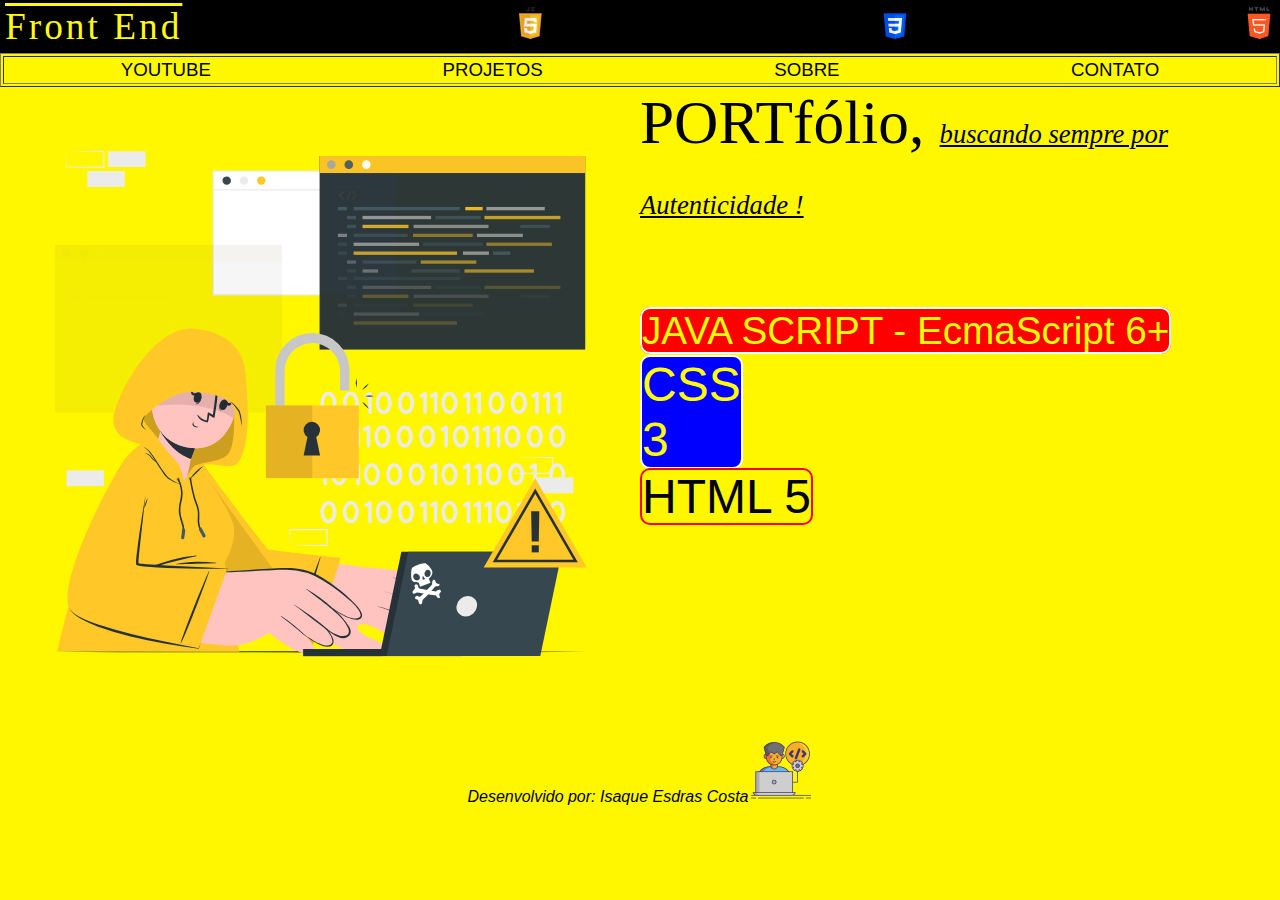
==== index.html @ e556c44a "primeiro commit" ====
<!DOCTYPE html>
<html lang="pt-BR">
<head>
    <meta charset="UTF-8">
    <meta http-equiv="X-UA-Compatible" content="IE=edge">
    <meta name="viewport" content="width=device-width, initial-scale=1.0">
    <link rel="stylesheet" href="./style.css">
    <title>Portfólio</title>
</head>
<body>
    <div id="titulo">
        Front End
        
       <div><img src="./imagens/js.png" alt=""></div>
       <div><img src="./imagens/css3.png" alt=""></div> 
       <div><img src="./imagens/html5.png" alt=""></div> 
       
        
        
    </div>
    
    <table border="1">
        <thead>
            <th>
                <header id="topo">
            
                    <div>
                        <button onclick="youtube()">YOUTUBE</button>
                    </div>
                    <div>
                        <button onclick="clicarProjeto()">PROJETOS</button>
                    </div>
                    <div>
                        <button onclick="clicarSobre()">SOBRE</button>
                    </div>
                    <div>
                        <button onclick="clicarContato()">CONTATO</button>
                    </div>
                
                   </header>
            </th>
        </thead>
    </table>
   
    <main>

    <section id="corpo"> 

      <img src="./imagens/codando.svg" alt="" id="codando">

    <div id="textoCorpo">
        <div>PORTfólio, <i id="texto">buscando sempre por Autenticidade !</i></div><br>
    <div id="apresentacao">
        
        <p><span id="js">JAVA SCRIPT - EcmaScript 6+</span></p>
        <p><span id="css">CSS 3</span></p>
        <p><span id="html">HTML 5</span></p>
            

   </section>

   <section id="rodaPe">
        <footer><i> Desenvolvido por: Isaque Esdras Costa</i></footer>
        <footer><img src="./imagens/programador.png" alt=""></footer>
   </section>
   
    </main>
  


    <script src="./script.js"></script>
</body>
</html>
---- style.css ----
*{
    margin: 0px;
}


body{

    background-color: rgb(255, 247, 0);
   
}

#topo{

    display: flex;
    justify-content: space-around;
    text-align: center;
    font-family: 'Lucida Sans', 'Lucida Sans Regular', 'Lucida Grande', 'Lucida Sans Unicode', Geneva, Verdana, sans-serif;
}

#titulo{

    font-size: 28pt;
    padding: 5px;
    background: rgb(0, 0, 0);
    color: rgb(255, 251, 14);
    letter-spacing: 3px;
    text-decoration: overline;
    align-items: center;
    display: flex;
    justify-content: space-between;
   
}

table{

    width: 100%;
}

#codando{

    width: 50%;
    height: 20%;
}

#corpo{

    display: flex;
}

#textoCorpo{
 
    font-size: 46pt;
}

#photo{

    line-height: 300px;
    width: 366px;
}

#apresentacao{

    font-size: 36pt;
    text-align: left;
    font-family: Impact, Haettenschweiler, 'Arial Narrow Bold', sans-serif;
    
}

#css{

    background: blue;
    border: 2px solid white ;
    color: yellow;
    border-radius: 10px;
    display: table-caption;
   
}

#js{

    background: red;
    border: 2px solid white;
    color: yellow;
    border-radius: 10px;
    font-size: 29pt;
   
}


#html{

    border: 2px solid red;
    border-radius: 10px;
}

#rodaPe{
    align-items: center;
    line-height: 140px;
    display: flex;
    justify-content: center;
    font-family: 'Lucida Sans', 'Lucida Sans Regular', 'Lucida Grande', 'Lucida Sans Unicode', Geneva, Verdana, sans-serif;
}

#imgTitulo{

   background-color: white;
   padding: 2px;
   border: 3px solid yellow;
   border-radius: 30%;
}

#texto{

    font-size: 20pt;
    text-decoration: underline;
}



button{
    
    background-color: rgba(255, 255, 0, 0.327);
    border: none;
    font-family: Verdana, Geneva, Tahoma, sans-serif;
    font-size: 14pt;
    cursor: pointer;
}


@media screen and (max-width:400px) {
    
    body{
        max-width: 400px;
       
    }

    #titulo{
        width: 109%;
    }

    #textoCorpo{
       
        font-size: 23pt;
        text-align: right;
    }

    table{

        width: 112%;
    }

    #rodaPe{

        font-size: 10pt;
        text-align: center;
    }

    #corpo{

        display: table-footer-group;
        
    }
   
    #codando{

        width: 100%;
    }

    #js{

        font-size: 23pt;
    }
}
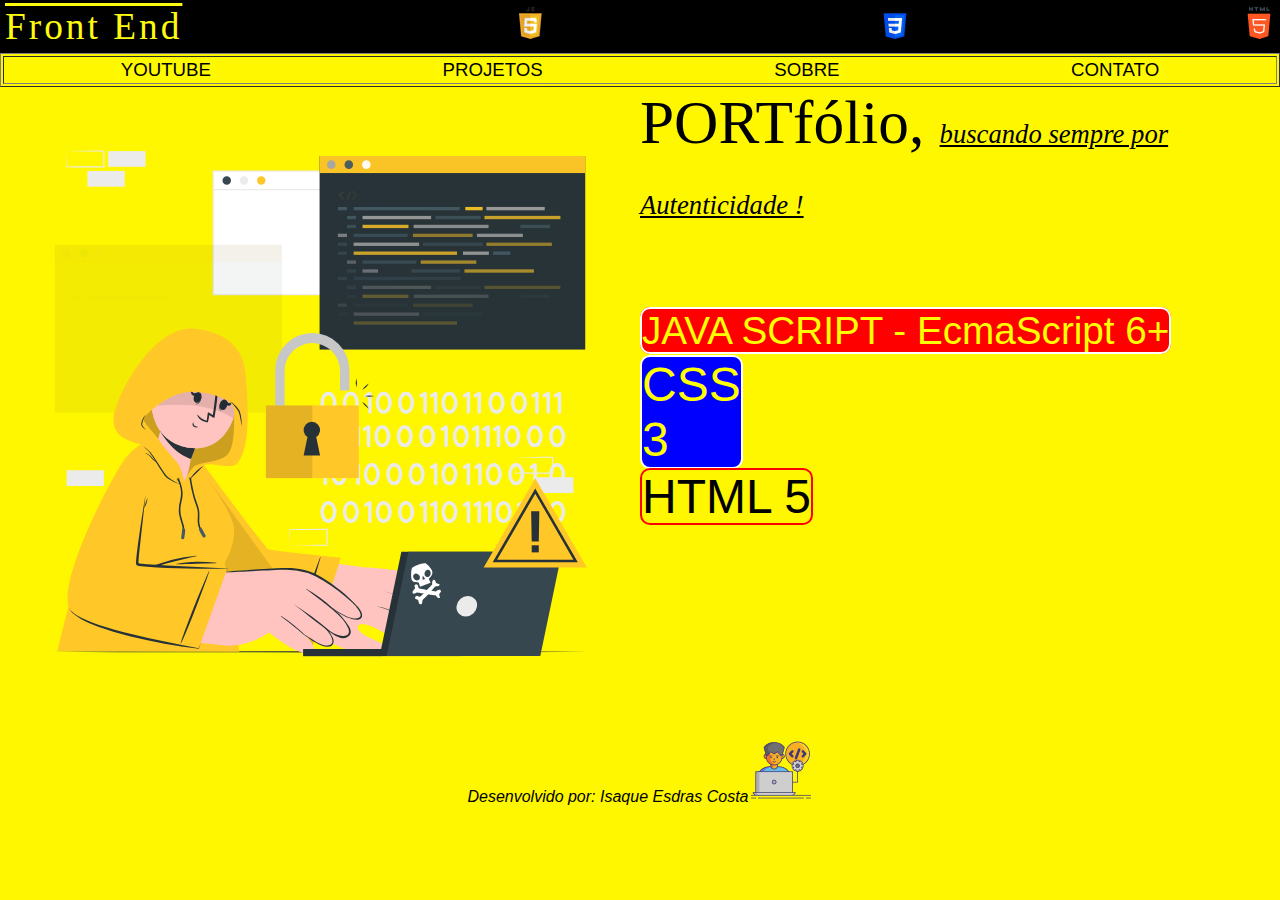
==== commit b194f8eb: "atualizando site" ====
--- a/index.html
+++ b/index.html
@@ -3,21 +3,19 @@
 <head>
     <meta charset="UTF-8">
     <meta http-equiv="X-UA-Compatible" content="IE=edge">
-    <meta name="viewport" content="width=device-width, initial-scale=1.0">
+    <meta name="viewport" content="width=device-width, initial-scale=0.5">
     <link rel="stylesheet" href="./style.css">
     <title>Portfólio</title>
 </head>
 <body>
-    <div id="titulo">
-        Front End
+    <header id="titulo">
+       <div>Front End</div>
         
        <div><img src="./imagens/js.png" alt=""></div>
        <div><img src="./imagens/css3.png" alt=""></div> 
        <div><img src="./imagens/html5.png" alt=""></div> 
        
-        
-        
-    </div>
+    </header>
     
     <table border="1">
         <thead>
--- a/style.css
+++ b/style.css
@@ -6,7 +6,7 @@
 body{
 
     background-color: rgb(255, 247, 0);
-   
+    
 }
 
 #topo{
@@ -50,6 +50,7 @@
 #textoCorpo{
  
     font-size: 46pt;
+    
 }
 
 #photo{
@@ -127,50 +128,26 @@
 }
 
 
-@media screen and (max-width:400px) {
-    
+@media screen and (min-width:320px),(max-width:500px){
+
     body{
-        max-width: 400px;
-       
+        margin: auto;
+        width: auto;
     }
 
-    #titulo{
-        width: 109%;
+    main{
+
+        margin: auto;
+        width: auto;
+    }
+
+    section{
+
+        width:auto;
     }
 
     #textoCorpo{
-       
-        font-size: 23pt;
-        text-align: right;
+
+        width: auto;
     }
-
-    table{
-
-        width: 112%;
-    }
-
-    #rodaPe{
-
-        font-size: 10pt;
-        text-align: center;
-    }
-
-    #corpo{
-
-        display: table-footer-group;
-        
-    }
-   
-    #codando{
-
-        width: 100%;
-    }
-
-    #js{
-
-        font-size: 23pt;
-    }
-}
-
-    
-
+}